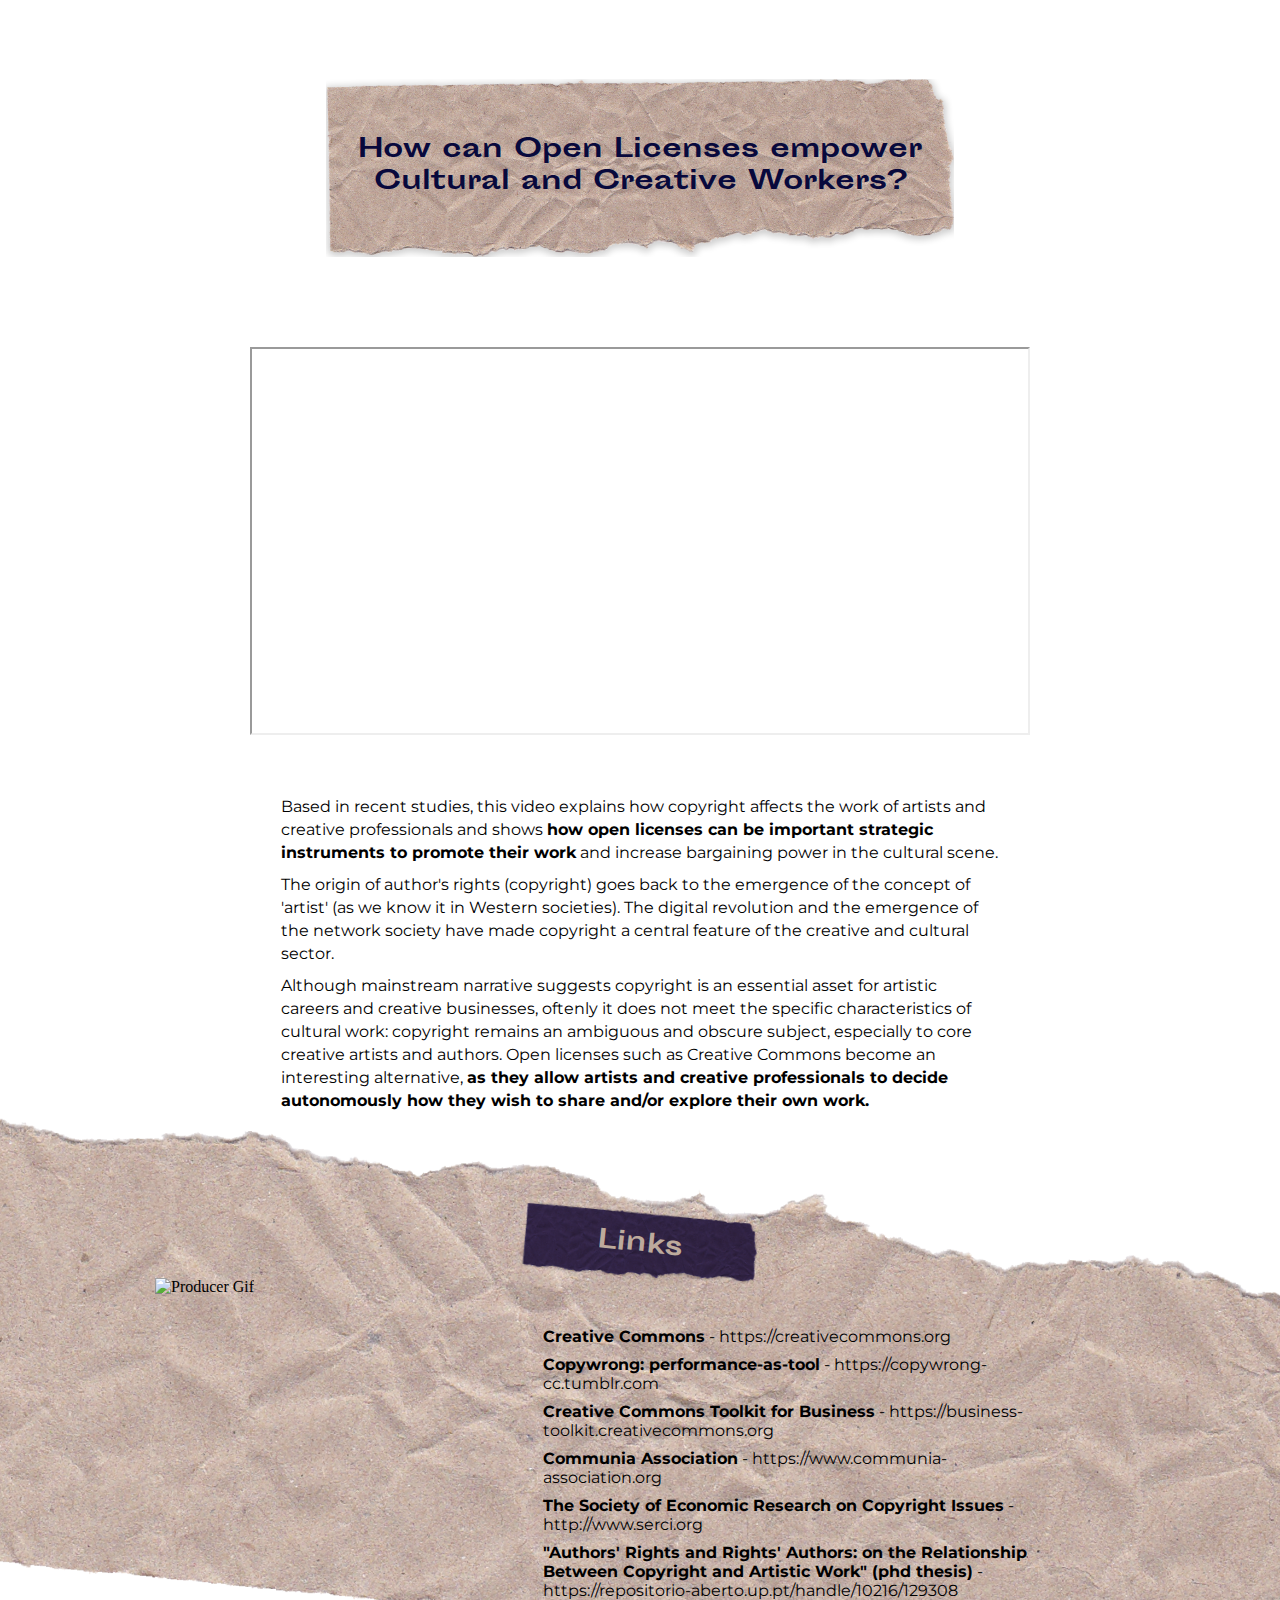
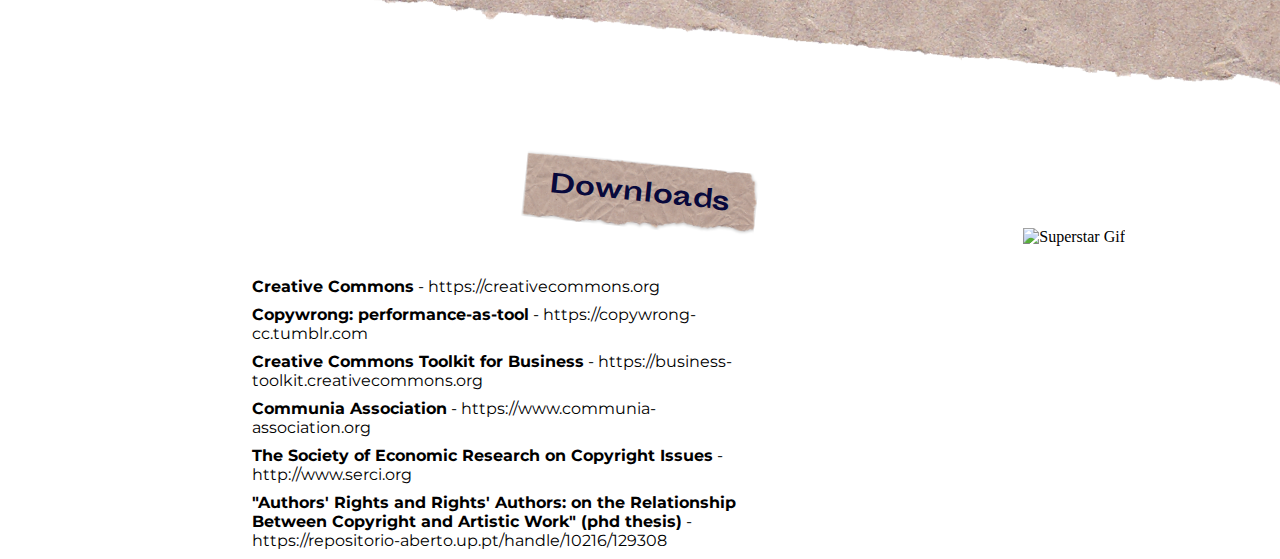
==== landing.htm @ ab31c553 "Upload" ====
<!DOCTYPE html>
<html lang="en-US">
<head>
<meta charset="UTF-8">
<title>How can Open Licenses empower
    Cultural and Creative Workers?</title>
<meta name="viewport" content="width=device-width, initial-scale=1, maximum-scale=1, user-scalable=no">
  <link rel="stylesheet" href="styles.css">
</head>
    
<body>
<div id="main">
<div id="column">    
    
<header>
    <div id="main_title">
    <h1>How can Open Licenses empower<br>
    Cultural and Creative Workers?</h1>
    
   </div>    
</header>    
    
<section>
    <iframe width="560" height="315"  src="https://www.youtube.com/embed/D_yrM7QUldU" allowfullscreen>
    </iframe>
    

    <div id="explanation">
    <p>Based in recent studies, this video explains how copyright affects the work of artists and creative professionals and shows <b>how open licenses can be important strategic instruments to promote their work</b> and increase bargaining power in the cultural scene.</p>

    <p>The origin of author's rights (copyright) goes back to the emergence of the concept of 'artist' (as we know it in Western societies). The digital revolution and the emergence of the network society have made copyright a central  feature of the creative and cultural sector.</p>

    <p>Although mainstream narrative suggests copyright is an essential asset for artistic careers and creative businesses, oftenly it does not meet the specific characteristics of cultural work: copyright remains an ambiguous and obscure subject, especially to core creative artists and authors. Open licenses such as Creative Commons become an interesting alternative, <b>as they allow artists and creative professionals to decide autonomously how they wish to share and/or explore their own work.</b></p>
    </div> <!--explanation-->
    
</section>
    


<section>
<div id="row01">
    

<img class="full-width"
src="banner_01.png" alt="Paper Texture">

<div id="white">
<div class="title">
    <h1>Links</h1></div>
</div>    
    
    
    <div id="links">
    <div class="text_right">    
    <p><b>Creative Commons</b> - <a href="https://creativecommons.org">https://creativecommons.org</a></p>
    
    <p><b>Copywrong: performance-as-tool</b> - <a href="https://copywrong-cc.tumblr.com">https://copywrong-cc.tumblr.com</a></p>
    
    <p><b>Creative Commons Toolkit for Business</b> - <a href="https://business-toolkit.creativecommons.org">https://business-toolkit.creativecommons.org</a></p>
    
    <p><b>Communia Association</b> - <a href="https://www.communia-association.org">https://www.communia-association.org</a></p>
    
    <p><b>The Society of Economic Research on Copyright Issues</b> -  <a href="http://www.serci.org">http://www.serci.org</a></p>
    
    <p><b>"Authors' Rights and Rights' Authors: on the Relationship Between Copyright and Artistic Work" (phd thesis)</b> - <a href="https://repositorio-aberto.up.pt/handle/10216/129308">https://repositorio-aberto.up.pt/handle/10216/129308</a></p>
    </div>
        
    <div class="img_left">
    <img src="Producer.gif" alt="Producer Gif"> 
    </div>
        
</div>    
      
    
</div>
</section>

    
    
<section>
<div class="title">
<h1>Downloads</h1>
</div>
    

    <div class="text_left">    
    <p><b>Creative Commons</b> - <a href="https://creativecommons.org">https://creativecommons.org</a></p>
    
    <p><b>Copywrong: performance-as-tool</b> - <a href="https://copywrong-cc.tumblr.com">https://copywrong-cc.tumblr.com</a></p>
    
    <p><b>Creative Commons Toolkit for Business</b> - <a href="https://business-toolkit.creativecommons.org">https://business-toolkit.creativecommons.org</a></p>
    
    <p><b>Communia Association</b> - <a href="https://www.communia-association.org">https://www.communia-association.org</a></p>
    
    <p><b>The Society of Economic Research on Copyright Issues</b> -  <a href="http://www.serci.org">http://www.serci.org</a></p>
    
    <p><b>"Authors' Rights and Rights' Authors: on the Relationship Between Copyright and Artistic Work" (phd thesis)</b> - <a href="https://repositorio-aberto.up.pt/handle/10216/129308">https://repositorio-aberto.up.pt/handle/10216/129308</a></p>
    </div>

  <div class="img_right">
    <img src="Superstar.gif" alt="Superstar Gif"> 
    </div> 
    
</section>
    
    
</div> <!--Column-->
</div> <!--Main-->
    

    

</body>
</html>
---- styles.css ----
@import url('https://fonts.googleapis.com/css2?family=Montserrat:ital,wght@0,400;0,700;1,400&display=swap');
@font-face {
    font-family:"SportingGrotesque";
    src: url('SportingGrotesque-Bold.otf') format('truetype')
}


body {
    background-image: url("background_quads.png");
    background-repeat:repeat-y;
    background-position: center;
    background-attachment: scroll;
    background-size: cover;
    z-index: 1;
    overflow-x: hidden;
}

#main{
    
}

#column{
    max-width: 970px;
    padding-right: 15px;
    padding-left: 15px;
    margin-right: auto;
    margin-left: auto;
    max-width: 970px;
    z-index: 3;
}

/*media queries*/

p {
    /*background-color: rgba(255,0,0,0.5);*/
    color: #000000;
    font-family:  montserrat, helvetica, arial, sans-serif;
    margin: 9px 0;
    line-height:normal;
}

a:link, a:visited, a:active{
    color: black;
    text-decoration: none;
}

a:hover {
    color: black;
    text-decoration: underline;
}



header{
    margin: 0px auto 20px;
    padding: 40px;
    /*width: 50%;*/
    display: block;
    /*background-color: rgba(0,0,0,0.5); */
}


section {
    margin: auto;
    /*width: 50%;*/
    display: block;
    position: relative;
    margin-bottom: 45px;
    /*background-color: rgba(0,0,0,0.5);*/
}


#main_title{
    text-align: center;
    overflow: auto;
    padding-top: 70px;
    height: 169px;;
    width: 628px;
    margin: auto;
    background-image: url("paper_01.png");
    background-position: center; 
    background-repeat: no-repeat; 
    background-size:contain; 
    z-index: 4;
}

.title{
    text-align: center;
    overflow: auto;
    position: relative;
    margin: auto;
    margin-top: 100px;
    background-image: url("paper_01.png");
    background-position: center; 
    background-repeat: no-repeat; 
    background-size:contain; 
    z-index: 4;
    transform: rotate(6deg);
}

#white .title{
     background-image: url("paper_02.png");
}

#white h1{
    color:#bdaa9c;
}

h1 {
    font-family: "SportingGrotesque", verdana;
    font-size: 19pt;
    line-height: 32px;
    color: #08093c;
}


img{
    z-index: 1;
    width: 100%;
}


iframe{
    align-content: center;
    display: block;
    margin: auto;
    z-index: 4;
    min-width: 80%;
    min-height: 30vw;
}

#explanation{
    text-align: left;
    font-size: 16px;
    margin:60px 13% 0;
}

#explanation p{
    line-height: 23px;
}

/*
#links{
    text-align: left;
    font-size: 16px;
    line-height: 20px;
    margin:60px 10% 0 40%;
    position: relative;
    z-index: 4;
    
}
*/

.img_left{
    float: left;
    position: absolute;
    z-index: 4;
    max-width: 30%;
}

.text_right{
    float: left;
    position: relative;
    text-align: left;
    font-size: 16px;
    line-height: 20px;
    margin:40px 10% 0 40%;
    z-index: 4;
}

.img_right{
    float: right;
    position: relative;
    z-index: 4;
    max-width: 30%;
}

.text_left{
    float: left;
    position: absolute;
    text-align: left;
    font-size: 16px;
    line-height: 20px;
    margin:40px 40% 0 10%;
    z-index: 4;
}

#row01{
    /*background-color: rgb(255, 100, 100, 0.5);*/
    height: 450px;
    }

.full-width{
    left: 50%;
    margin-left: -50vw;
    margin-right: -50vw;
    margin-top: -100px;
    position: absolute;
    right: 50%;
    width: 100vw;
    z-index: 2;
}


@media (max-width: 992px){
    .full-width{
    width: 210vw;
    }
}

@media (max-width: 767px){
    header{
    /*background-color: gray;*/
    }
    #main_title{
    width: auto; 
    height: auto;
    padding: 10px;
    background-size:auto; 
    }
    iframe{
    margin: auto;
    }
    section{
    /*background-color: lightblue;*/
    }
    #row01{
    height: 650px;
    }
    #explanation {
    margin: 40px auto;
    }
    .full-width{
    display: none;
    }
    .img_left{
    max-width: 70%;
    position: relative;
    margin: auto;
    float: none;
}
    .img_right{
    max-width: 70%;
    position: relative;
    margin: auto;
    float: none;
}
    .text_right{
    margin:auto;
}
    .text_left{
    margin:auto;
    position: relative;
    float: none;
}
    
    
}
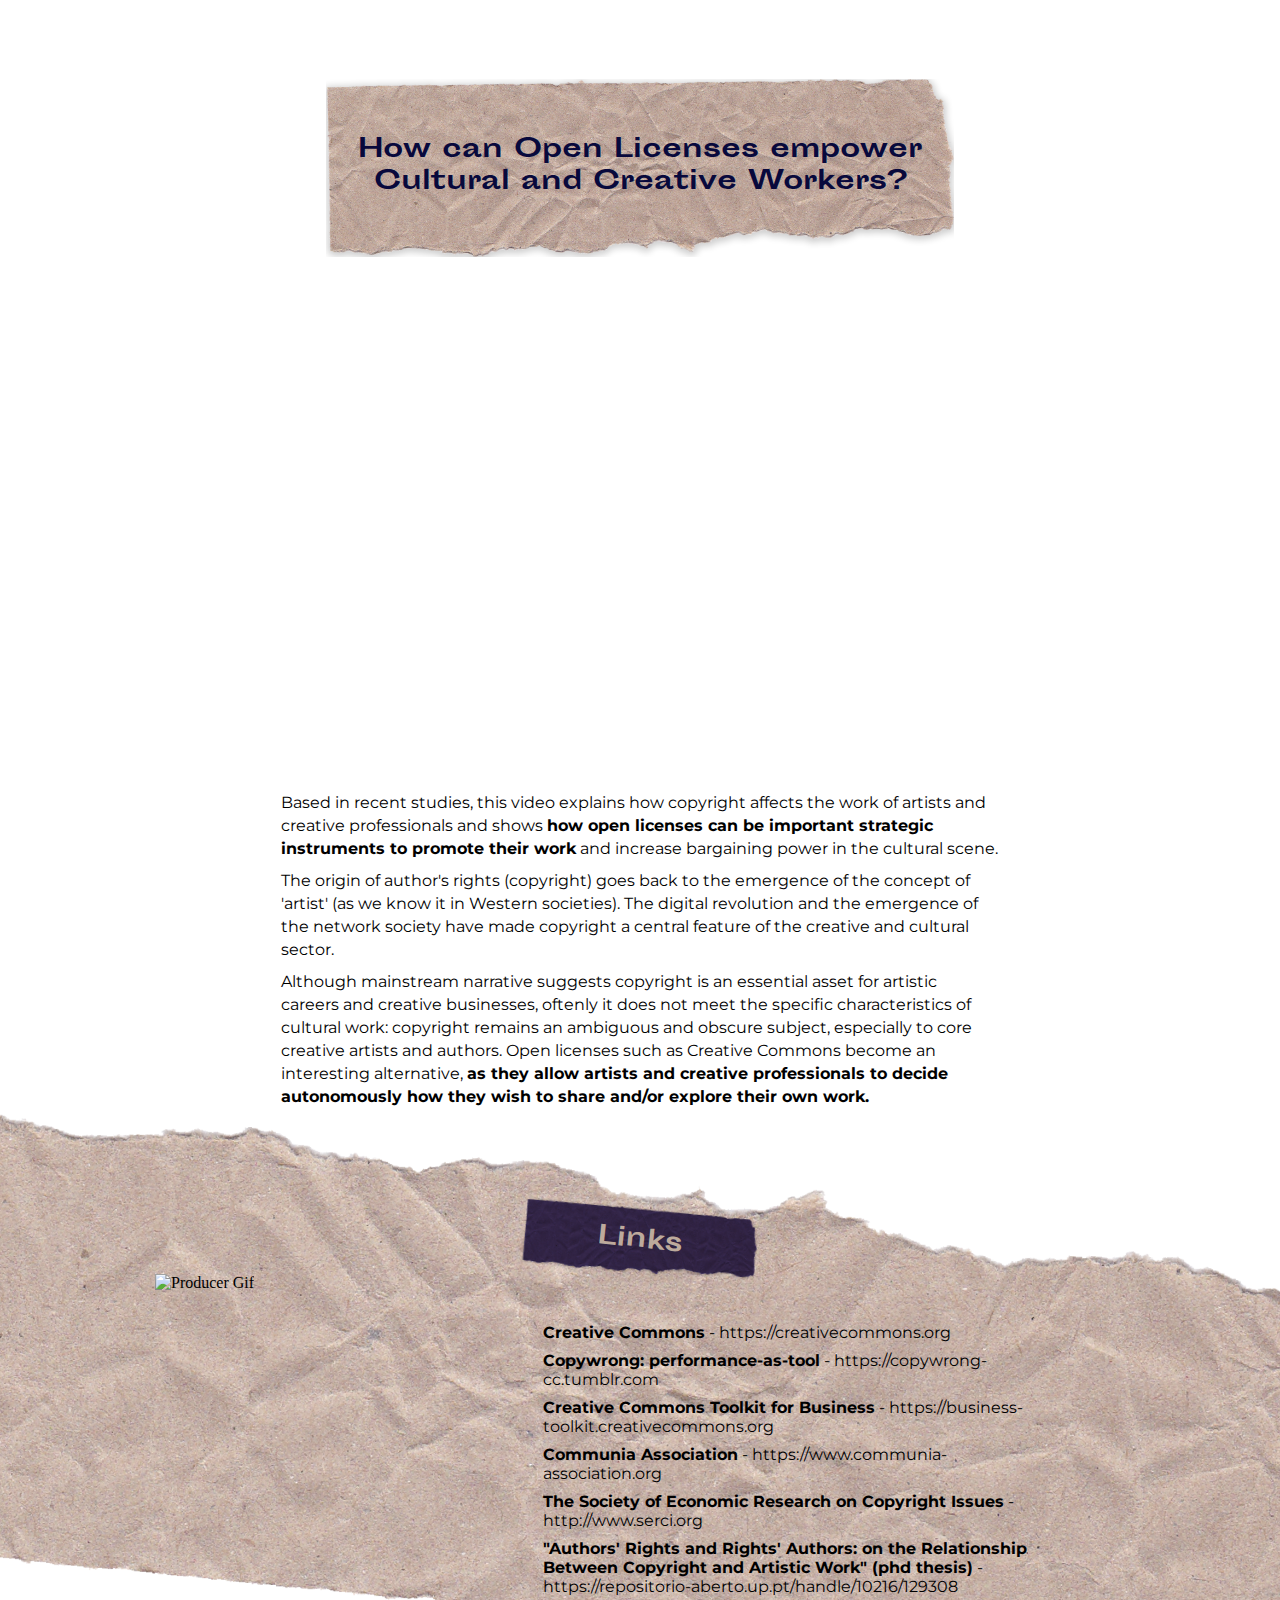
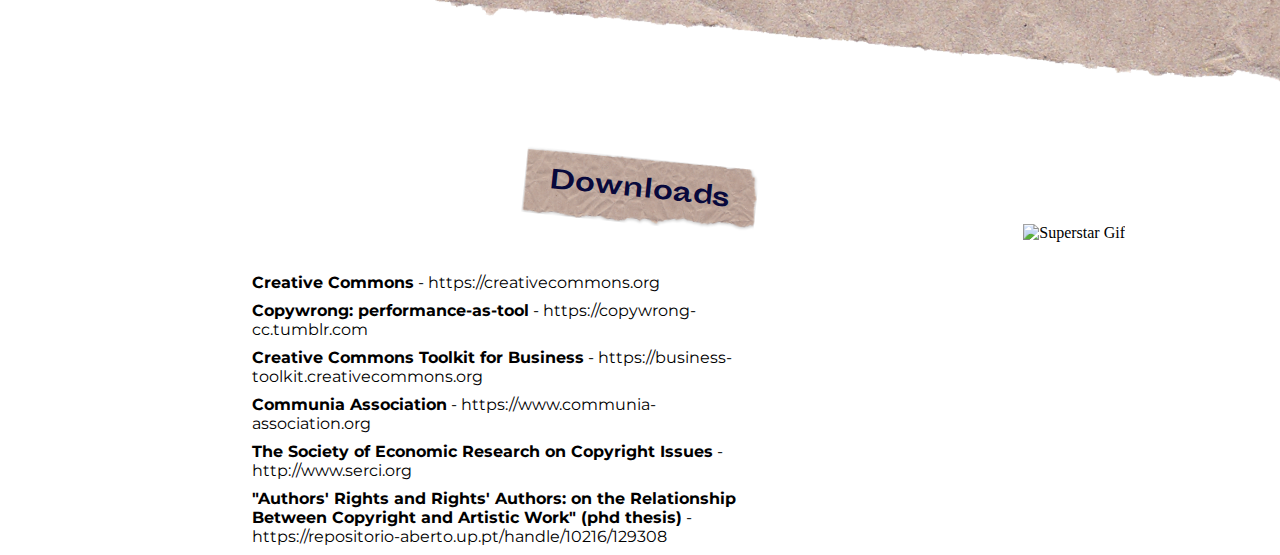
==== commit ce359f1a: "Mudanças" ====
--- a/landing.htm
+++ b/landing.htm
@@ -21,8 +21,8 @@
 </header>    
     
 <section>
-    <iframe width="560" height="315"  src="https://www.youtube.com/embed/D_yrM7QUldU" allowfullscreen>
-    </iframe>
+    <iframe width="560" height="315" src="https://www.youtube.com/embed/D_yrM7QUldU" frameborder="0" allow="accelerometer; autoplay; clipboard-write; encrypted-media; gyroscope; picture-in-picture" allowfullscreen></iframe>
+    
     
 
     <div id="explanation">
--- a/styles.css
+++ b/styles.css
@@ -57,7 +57,7 @@
 
 header{
     margin: 0px auto 20px;
-    padding: 40px;
+    padding: 40px 0px;
     /*width: 50%;*/
     display: block;
     /*background-color: rgba(0,0,0,0.5); */
@@ -222,6 +222,11 @@
     padding: 10px;
     background-size:auto; 
     }
+    h1{
+    font-size: 10pt;
+    line-height: 13pt;
+    }
+    
     iframe{
     margin: auto;
     }
